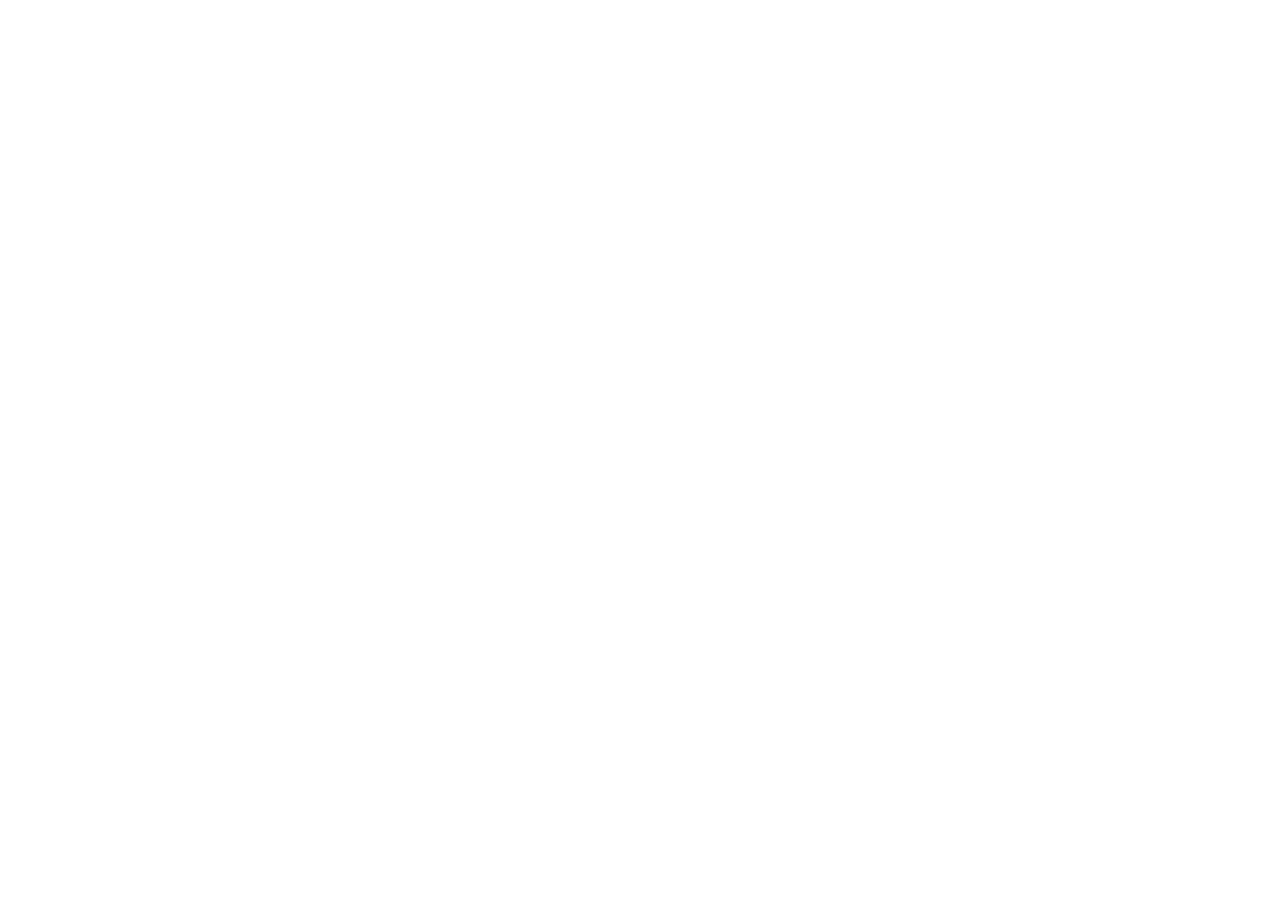
==== module-05/lab-05/index.html @ 66e18ac6 "push for comment" ====
<!DOCTYPE html>
<html>
<head>
    <meta charset=utf-8 />
    <title>Kenyan Ministry of Health Facilities</title>
    <meta name='viewport' content='initial-scale=1,maximum-scale=1,user-scalable=no' />
    
    <script src='https://api.mapbox.com/mapbox.js/v2.4.0/mapbox.js'></script>
    <script src="https://code.jquery.com/jquery-1.11.2.min.js"></script>
    <script src='https://api.mapbox.com/mapbox.js/plugins/leaflet-omnivore/v0.2.0/leaflet-omnivore.min.js'></script>
    
    <link href='https://api.mapbox.com/mapbox.js/v2.4.0/mapbox.css' rel='stylesheet' />
    
    <style>
    body { 
        margin:0; 
        padding:0; 
    }
    #map { 
        position:absolute; 
        top:0; 
        bottom:0; 
        width:100%; 
    }
        
    </style>
</head>
<body>
    
    <div id='map'></div>

    
<script>
    L.mapbox.accessToken = 'pk.eyJ1Ijoicm9nZXJzbTYyMCIsImEiOiJjaXI5cGxkMmUwMTJ5Z2Rua296aTN3NXFuIn0.GteABPXudsE0yuZGP_vquw';
    
    var map = L.mapbox.map('map', 'mapbox.streets-satellite', {
        center: [-.23, 37.8],
        zoom: 7,
        minZoom: 6,
        maxBounds: L.latLngBounds([-6.22, 27.72],[5.76, 47.83])
    });
    
    var clincs = omnivore.csv('Health_Facilities.csv')
                    .on('ready', function(e) {
                       var healthData = e.target.toGeoJSON();
                        
                        for(var layer in layerInfo) {
                            sites = L.geoJson(healthData, {
                                pointToLayer: function(feature, layer) {
                                return L.circleMarker(layer, commonStyles);
                            },
                                filter: function(feature) {
                                if(feature.properties[layerInfo[layer].facilityType]) {
                                return feature;
                                }
                            },
                                style: function(features) {
                                        return {
                                            color: layerInfo[layer].color,
                                            fillcolor: layerInfo[layer].color
                                        }
                                    }
                            }).addTo(map);
        
        
                        }
                        
                        
                    })
                    .on('error', function(e) {
                        console.log(e.error[0].message);
                    });
    
    var customLayer = L.geoJson(null, {
                // http://leafletjs.com/reference.html#geojson-style
            style: function(feature) {
            return { color: '#f00' };
            }
        });
                // this can be any kind of omnivore layer
    //var runLayer = omnivore.kml('line.kml', null, customLayer)
    
    var healthLayers = {};
    
    var commonStyles = {
        weight: 1,
        stroke: 1,
        fillOpacity: .6,
        radius: 5
    };
    
    var layerInfo = {
        keph1: {facilityType: "1", color: 'limegreen'},
        keph2: {facilityType: "2", color: 'pink'},
        keph3: {facilityType: "3", color: 'yellow'},
        keph4: {facilityType: "4", color: 'blue'}
    };
    
    
        
        
    
    
    
    
</script>
</body>
</html>
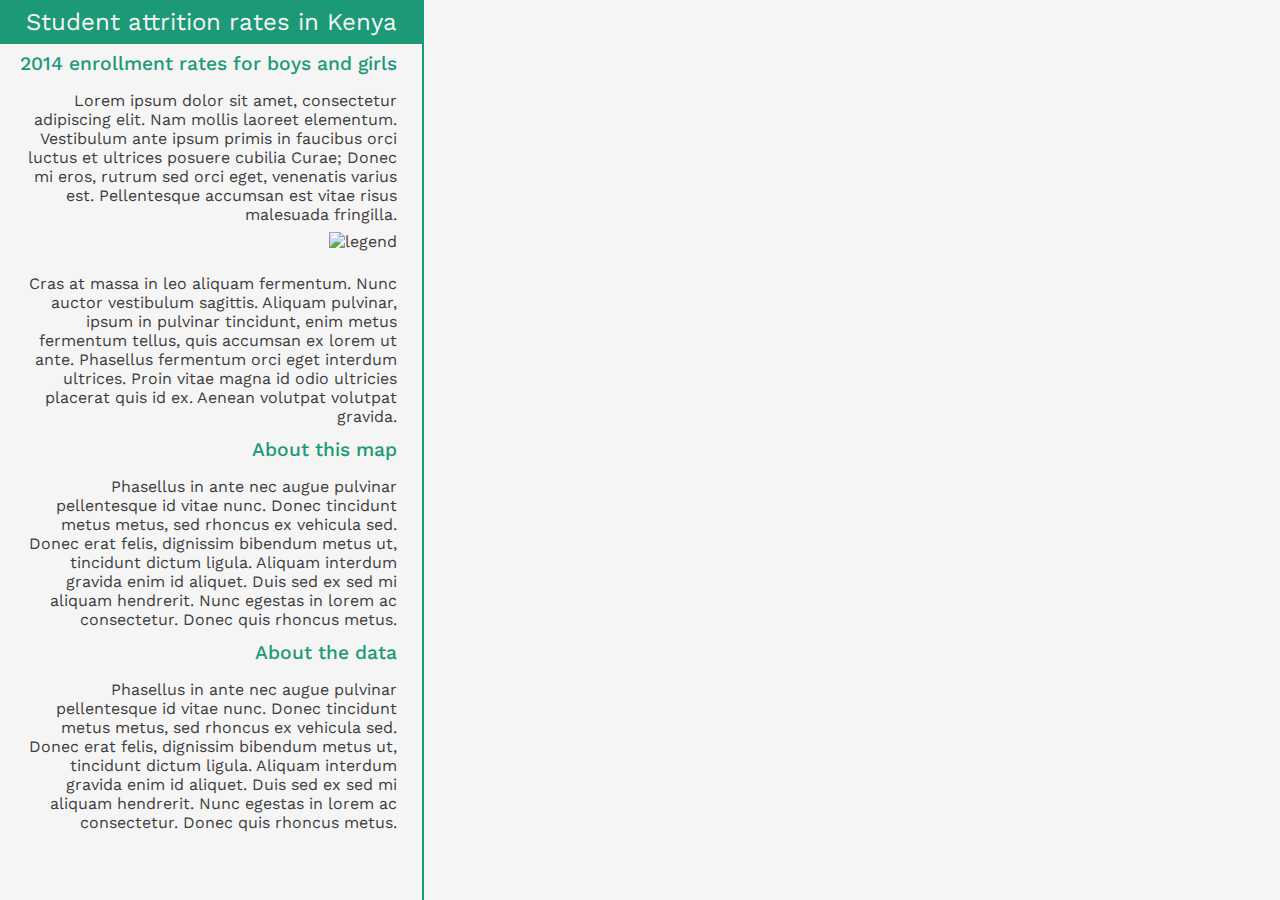
==== commit f316a66e: "add controls, vis" ====
--- a/module-05/lab-05/index.html
+++ b/module-05/lab-05/index.html
@@ -10,11 +10,14 @@
     <script src='https://api.mapbox.com/mapbox.js/plugins/leaflet-omnivore/v0.2.0/leaflet-omnivore.min.js'></script>
     
     <link href='https://api.mapbox.com/mapbox.js/v2.4.0/mapbox.css' rel='stylesheet' />
+    <link href='https://fonts.googleapis.com/css?family=Work+Sans:400,500,600' rel='stylesheet' type='text/css'>
     
     <style>
     body { 
-        margin:0; 
-        padding:0; 
+        margin:0;
+        padding:0;
+        background: whitesmoke;
+        font-family: "Work Sans", sans-serif; 
     }
     #map { 
         position:absolute; 
@@ -22,12 +25,84 @@
         bottom:0; 
         width:100%; 
     }
+    .info {
+        position: absolute;
+        right: 15px;
+        bottom: 20px;
+        padding: 8px 15px;
+        background: whitesmoke;
+        border: 2px solid slategray;
+        border-radius: 3px;
+        color: slategray;
+        width: 240px;
+        height: 190px;
+        text-align: left
+    }
+    .info h3 {
+        text-align: center;
+        font-weight: 500;
+        margin: 10px 0 20px;
+    }
+    #side-panel {
+        position: absolute;
+        left: 0;
+        top: 0;
+        bottom: 0;
+        width: 33%;
+        background: whitesmoke;
+        border-right: 2px solid #1C9976;
+        overflow-y: scroll;
+    }
+    h1 {
+        padding: 8px 25px 8px 15px;
+        margin: 0;
+        background: #1C9976;
+        color: whitesmoke;
+        font-weight: 400;
+        font-size: 1.5em;
+        text-align: right;
+    }
+    h2 {
+        margin: 0;
+        padding: 8px 25px 8px 15px;
+        color: #1C9976;
+        font-weight: 500;
+        font-size: 1.2em;
+        text-align: right;
+    }
+    #side-panel p {
+        margin: 8px 0 4px; 
+        padding: 0 25px 0 15px;
+        color: #3d3d3d;
+        text-align: right;
+        font-size: 1em; 
+    }
+    #side-panel p:after {
+        content: '';
+        display: block;
+        clear: both;
+    }
+    #side-panel img {
+        float: right;
+        margin: 0 0 15px 15px;
+    }
         
     </style>
 </head>
 <body>
     
     <div id='map'></div>
+    <div id='side-panel'>
+        <h1>Student attrition rates in Kenya</h1>
+            <h2>2014 enrollment rates for boys and girls</h2>
+                <p>Lorem ipsum dolor sit amet, consectetur adipiscing elit. Nam mollis laoreet elementum. Vestibulum ante ipsum primis in faucibus orci luctus et ultrices posuere cubilia Curae; Donec mi eros, rutrum sed orci eget, venenatis varius est. Pellentesque accumsan est vitae risus malesuada fringilla.</p>
+                <p><img src="images/legend.png" alt="legend"></p>
+                <p>Cras at massa in leo aliquam fermentum. Nunc auctor vestibulum sagittis. Aliquam pulvinar, ipsum in pulvinar tincidunt, enim metus fermentum tellus, quis accumsan ex lorem ut ante. Phasellus fermentum orci eget interdum ultrices. Proin vitae magna id odio ultricies placerat quis id ex. Aenean volutpat volutpat gravida.</p>
+            <h2>About this map</h2>
+                <p>Phasellus in ante nec augue pulvinar pellentesque id vitae nunc. Donec tincidunt metus metus, sed rhoncus ex vehicula sed. Donec erat felis, dignissim bibendum metus ut, tincidunt dictum ligula. Aliquam interdum gravida enim id aliquet. Duis sed ex sed mi aliquam hendrerit. Nunc egestas in lorem ac consectetur. Donec quis rhoncus metus.</p>
+            <h2>About the data</h2>
+                <p>Phasellus in ante nec augue pulvinar pellentesque id vitae nunc. Donec tincidunt metus metus, sed rhoncus ex vehicula sed. Donec erat felis, dignissim bibendum metus ut, tincidunt dictum ligula. Aliquam interdum gravida enim id aliquet. Duis sed ex sed mi aliquam hendrerit. Nunc egestas in lorem ac consectetur. Donec quis rhoncus metus.</p>
+    </div>
 
     
 <script>
@@ -42,30 +117,7 @@
     
     var clincs = omnivore.csv('Health_Facilities.csv')
                     .on('ready', function(e) {
-                       var healthData = e.target.toGeoJSON();
-                        
-                        for(var layer in layerInfo) {
-                            sites = L.geoJson(healthData, {
-                                pointToLayer: function(feature, layer) {
-                                return L.circleMarker(layer, commonStyles);
-                            },
-                                filter: function(feature) {
-                                if(feature.properties[layerInfo[layer].facilityType]) {
-                                return feature;
-                                }
-                            },
-                                style: function(features) {
-                                        return {
-                                            color: layerInfo[layer].color,
-                                            fillcolor: layerInfo[layer].color
-                                        }
-                                    }
-                            }).addTo(map);
-        
-        
-                        }
-                        
-                        
+                        drawMap(e.target.toGeoJSON());  
                     })
                     .on('error', function(e) {
                         console.log(e.error[0].message);
@@ -79,8 +131,6 @@
         });
                 // this can be any kind of omnivore layer
     //var runLayer = omnivore.kml('line.kml', null, customLayer)
-    
-    var healthLayers = {};
     
     var commonStyles = {
         weight: 1,
@@ -89,14 +139,173 @@
         radius: 5
     };
     
-    var layerInfo = {
-        keph1: {facilityType: "1", color: 'limegreen'},
-        keph2: {facilityType: "2", color: 'pink'},
-        keph3: {facilityType: "3", color: 'yellow'},
-        keph4: {facilityType: "4", color: 'blue'}
-    };
-    
-    
+    function drawMap(healthData) {
+        
+        var keph1 = L.geoJson(healthData, {
+                pointToLayer: function(feature, layer){
+                    return L.circleMarker(layer, {
+                        color: '#66c2a5',
+                        opacity: .6,
+                        weight: 2,
+                        fillOpacity: .4,
+                        radius: 5
+                    });
+                },
+            
+                filter: function(feature) {
+                if(feature.properties.facilityType == "1") {
+                    return feature;
+                }
+            }
+            }).addTo(map);
+        
+        var keph2 = L.geoJson(healthData, {
+                pointToLayer: function(feature, layer){
+                    return L.circleMarker(layer, {
+                        color: '#8da0cb',
+                        opacity: .6,
+                        weight: 2,
+                        fillOpacity: .4,
+                        radius: 5
+                    });
+                },
+            
+                filter: function(feature) {
+                if(feature.properties.facilityType == "2") {
+                    return feature;
+                }
+            }
+            }).addTo(map);
+        
+        var keph3 = L.geoJson(healthData, {
+                pointToLayer: function(feature, layer){
+                    return L.circleMarker(layer, {
+                        color: '#e78ac3',
+                        opacity: .6,
+                        weight: 2,
+                        fillOpacity: .4,
+                        radius: 5
+                    });
+                },
+            
+                filter: function(feature) {
+                if(feature.properties.facilityType == "3") {
+                    return feature;
+                }
+            }
+            }).addTo(map);
+        
+        var keph4 = L.geoJson(healthData, {
+                pointToLayer: function(feature, layer){
+                    return L.circleMarker(layer, {
+                        color: '#ffd92f',
+                        opacity: .6,
+                        weight: 2,
+                        fillOpacity: .4,
+                        radius: 5
+                    });
+                },
+            
+                filter: function(feature) {
+                if(feature.properties.facilityType == "4") {
+                    return feature;
+                }
+            }
+            }).addTo(map);
+        
+        var sourcesLayers = {
+            "<b style='color:#66c2a5'>KEPH 1</>": keph1,
+            "<b style='color:#8da0cb'>KEPH 2</>": keph2,
+            "<b style='color:#e78ac3'>KEPH 3</>": keph3,
+            "<b style='color:#ffd92f; text-shadow: 0px 0px 1px #333;'>KEPH 4</>": keph4
+        };
+    
+        L.control.layers(null, sourcesLayers, { collapsed:false }).addTo(map);
+        drawInfo();
+        
+        keph1.eachLayer(function(layer) {
+         
+            layer.on('mouseover', function() {      //show info box on mouseover
+                updateInfo(this);
+                $(".info").show();
+                
+            });
+            layer.on('mouseout', function() {       //remove info box on mouseout
+                $(".info").hide();
+                
+            });
+            });
+        
+        keph2.eachLayer(function(layer) {
+         
+            layer.on('mouseover', function() {      //show info box on mouseover
+                updateInfo(this);
+                $(".info").show();
+                
+            });
+            layer.on('mouseout', function() {       //remove info box on mouseout
+                $(".info").hide();
+                
+            });
+            });
+        
+        keph3.eachLayer(function(layer) {
+         
+            layer.on('mouseover', function() {      //show info box on mouseover
+                updateInfo(this);
+                $(".info").show();
+                
+            });
+            layer.on('mouseout', function() {       //remove info box on mouseout
+                $(".info").hide();
+                
+            });
+            });
+        
+        keph4.eachLayer(function(layer) {
+         
+            layer.on('mouseover', function() {      //show info box on mouseover
+                updateInfo(this);
+                $(".info").show();
+                
+            });
+            layer.on('mouseout', function() {       //remove info box on mouseout
+                $(".info").hide();
+                
+            });
+            });
+        
+    }
+    
+    //pop up info window
+    function drawInfo() {       //builds info box
+            
+        var info = L.control({position: 'bottomright'});       //placement
+            
+        info.onAdd = function(map) {
+                
+            var div = L.DomUtil.create('div', 'info'); //creates new div named info
+                
+            return div;
+        }
+        info.addTo(map);        //add to map
+        $(".info").hide();      //hide initially
+        }
+        
+        //update pop up info window
+    function updateInfo(layer) {        //inserts updated info into info box
+            
+        var props = layer.feature.properties;
+            
+        var html = "<h3>"+ props['facilityName'] +"</h3>"+           //content
+                    "County: <b>"+ props['County']+"</b><br>"+
+                    "Sub-county: <b>"+ props['Division']+"</b><br>"+
+                    "Ward: <b>"+ props['LOCATION']+"</b><br>"+
+                    "Constituency: <b>"+ props['Constituency']+"</b><br>"+
+                    "KEPH level: <b>"+ props['facilityType']+"</b>" 
+            
+        $(".info").html(html);      //insert content into div
+    }
         
         
     
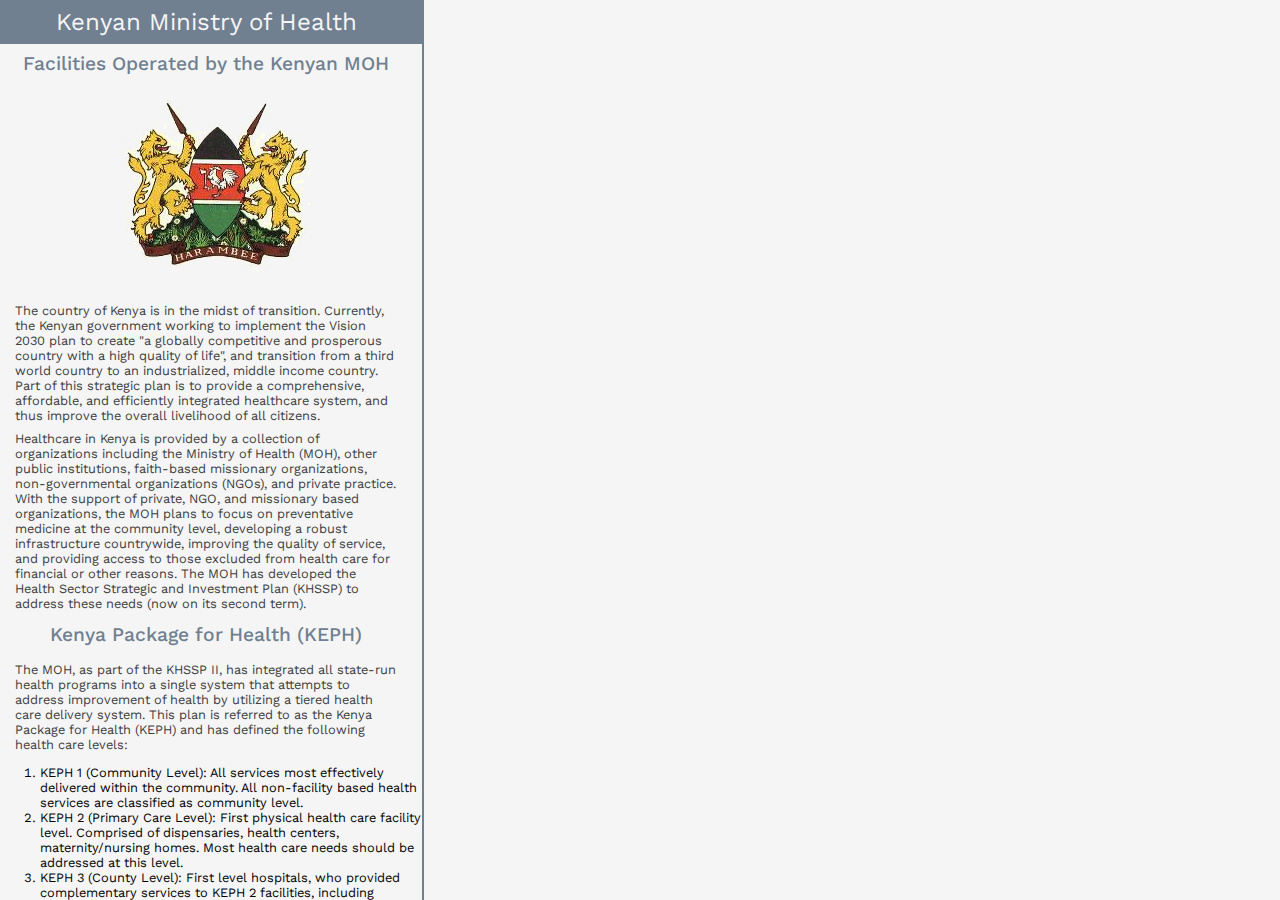
==== commit b4c6c28a: "info panel, map updates" ====
--- a/module-05/lab-05/index.html
+++ b/module-05/lab-05/index.html
@@ -22,8 +22,9 @@
     #map { 
         position:absolute; 
         top:0; 
-        bottom:0; 
-        width:100%; 
+        bottom:0;
+        right: 0;
+        width:67%; 
     }
     .info {
         position: absolute;
@@ -50,32 +51,32 @@
         bottom: 0;
         width: 33%;
         background: whitesmoke;
-        border-right: 2px solid #1C9976;
+        border-right: 2px solid slategray;
         overflow-y: scroll;
     }
     h1 {
         padding: 8px 25px 8px 15px;
         margin: 0;
-        background: #1C9976;
+        background: slategray;
         color: whitesmoke;
         font-weight: 400;
         font-size: 1.5em;
-        text-align: right;
+        text-align: center;
     }
     h2 {
         margin: 0;
         padding: 8px 25px 8px 15px;
-        color: #1C9976;
+        color: slategray;
         font-weight: 500;
         font-size: 1.2em;
-        text-align: right;
+        text-align: center;
     }
     #side-panel p {
         margin: 8px 0 4px; 
         padding: 0 25px 0 15px;
         color: #3d3d3d;
-        text-align: right;
-        font-size: 1em; 
+        text-align: left;
+        font-size: .8em; 
     }
     #side-panel p:after {
         content: '';
@@ -83,32 +84,53 @@
         clear: both;
     }
     #side-panel img {
-        float: right;
+        float: center;
         margin: 0 0 15px 15px;
     }
+    a {
+        color: #1C9976;
+        font-weight: normal;
+        text-decoration: none;
+        font-size: .8;
+    }
+    a:hover {
+        text-decoration: underline;
+    }
+    ol {
+        font-size: .8em;    
+    }
+        
         
     </style>
 </head>
 <body>
     
+    <div id='side-panel'>
+        <h1>Kenyan Ministry of Health</h1>
+            <h2>Facilities Operated by the Kenyan MOH</h2>
+                <p><center><img src="images/Kenya-Ministry-of-Health2.png" alt="logo"></center></p>
+                <p>The country of Kenya is in the midst of transition. Currently, the Kenyan government working to implement the Vision 2030 plan to create "a globally competitive and prosperous country with a high quality of life", and transition from a third world country to an industrialized, middle income country. Part of this strategic plan is to provide a comprehensive, affordable, and efficiently integrated healthcare system, and thus improve the overall livelihood of all citizens.</p>
+                <p>Healthcare in Kenya is provided by a collection of organizations including the Ministry of Health (MOH), other public institutions, faith-based missionary organizations, non-governmental organizations (NGOs), and private practice. With the support of private, NGO, and missionary based organizations, the MOH plans to focus on preventative medicine at the community level, developing a robust infrastructure countrywide, improving the quality of service, and providing access to those excluded from health care for financial or other reasons. The MOH has developed the Health Sector Strategic and Investment Plan (KHSSP) to address these needs (now on its second term).</p>
+            <h2>Kenya Package for Health (KEPH)</h2>
+                <p>The MOH, as part of the KHSSP II, has integrated all state-run health programs into a single system that attempts to address improvement of health by utilizing a tiered health care delivery system. This plan is referred to as the Kenya Package for Health (KEPH) and has defined the following health care levels:</p>
+                <ol>
+                    <li>KEPH 1 (Community Level): All services most effectively delivered within the community. All non-facility based health services are classified as community level.</li>
+                    <li>KEPH 2 (Primary Care Level): First physical health care facility level. Comprised of dispensaries, health centers, maternity/nursing homes. Most health care needs should be addressed at this level.</li>
+                    <li>KEPH 3 (County Level): First level hospitals, who provided complementary services to KEPH 2 facilities, including inpatient, and other comprehensive services.</li>
+                    <li>KEPH 4 (National Level): Tertiary level hospitals with highly specialized services, including but not limited to surgical, neurology, oncology, and internal medicine.</li>
+                </ol>
+            <h2>About the data</h2>
+                <p>Data was accessed through the <a href="https://www.opendata.go.ke">Kenya OpenData Portal</a>. It was collected as part of the KNBS as part of the Master Facility list of the MOH.</p>
+                <br>
+                <p>Map by Ryan Rogers, 2016.</p>
+    </div>
     <div id='map'></div>
-    <div id='side-panel'>
-        <h1>Student attrition rates in Kenya</h1>
-            <h2>2014 enrollment rates for boys and girls</h2>
-                <p>Lorem ipsum dolor sit amet, consectetur adipiscing elit. Nam mollis laoreet elementum. Vestibulum ante ipsum primis in faucibus orci luctus et ultrices posuere cubilia Curae; Donec mi eros, rutrum sed orci eget, venenatis varius est. Pellentesque accumsan est vitae risus malesuada fringilla.</p>
-                <p><img src="images/legend.png" alt="legend"></p>
-                <p>Cras at massa in leo aliquam fermentum. Nunc auctor vestibulum sagittis. Aliquam pulvinar, ipsum in pulvinar tincidunt, enim metus fermentum tellus, quis accumsan ex lorem ut ante. Phasellus fermentum orci eget interdum ultrices. Proin vitae magna id odio ultricies placerat quis id ex. Aenean volutpat volutpat gravida.</p>
-            <h2>About this map</h2>
-                <p>Phasellus in ante nec augue pulvinar pellentesque id vitae nunc. Donec tincidunt metus metus, sed rhoncus ex vehicula sed. Donec erat felis, dignissim bibendum metus ut, tincidunt dictum ligula. Aliquam interdum gravida enim id aliquet. Duis sed ex sed mi aliquam hendrerit. Nunc egestas in lorem ac consectetur. Donec quis rhoncus metus.</p>
-            <h2>About the data</h2>
-                <p>Phasellus in ante nec augue pulvinar pellentesque id vitae nunc. Donec tincidunt metus metus, sed rhoncus ex vehicula sed. Donec erat felis, dignissim bibendum metus ut, tincidunt dictum ligula. Aliquam interdum gravida enim id aliquet. Duis sed ex sed mi aliquam hendrerit. Nunc egestas in lorem ac consectetur. Donec quis rhoncus metus.</p>
-    </div>
 
     
 <script>
     L.mapbox.accessToken = 'pk.eyJ1Ijoicm9nZXJzbTYyMCIsImEiOiJjaXI5cGxkMmUwMTJ5Z2Rua296aTN3NXFuIn0.GteABPXudsE0yuZGP_vquw';
     
-    var map = L.mapbox.map('map', 'mapbox.streets-satellite', {
+    var map = L.mapbox.map('map', 'mapbox.streets', {
         center: [-.23, 37.8],
         zoom: 7,
         minZoom: 6,
@@ -144,7 +166,7 @@
         var keph1 = L.geoJson(healthData, {
                 pointToLayer: function(feature, layer){
                     return L.circleMarker(layer, {
-                        color: '#66c2a5',
+                        color: '#fc8d62',
                         opacity: .6,
                         weight: 2,
                         fillOpacity: .4,
@@ -214,7 +236,7 @@
             }).addTo(map);
         
         var sourcesLayers = {
-            "<b style='color:#66c2a5'>KEPH 1</>": keph1,
+            "<b style='color:#fc8d62'>KEPH 1</>": keph1,
             "<b style='color:#8da0cb'>KEPH 2</>": keph2,
             "<b style='color:#e78ac3'>KEPH 3</>": keph3,
             "<b style='color:#ffd92f; text-shadow: 0px 0px 1px #333;'>KEPH 4</>": keph4
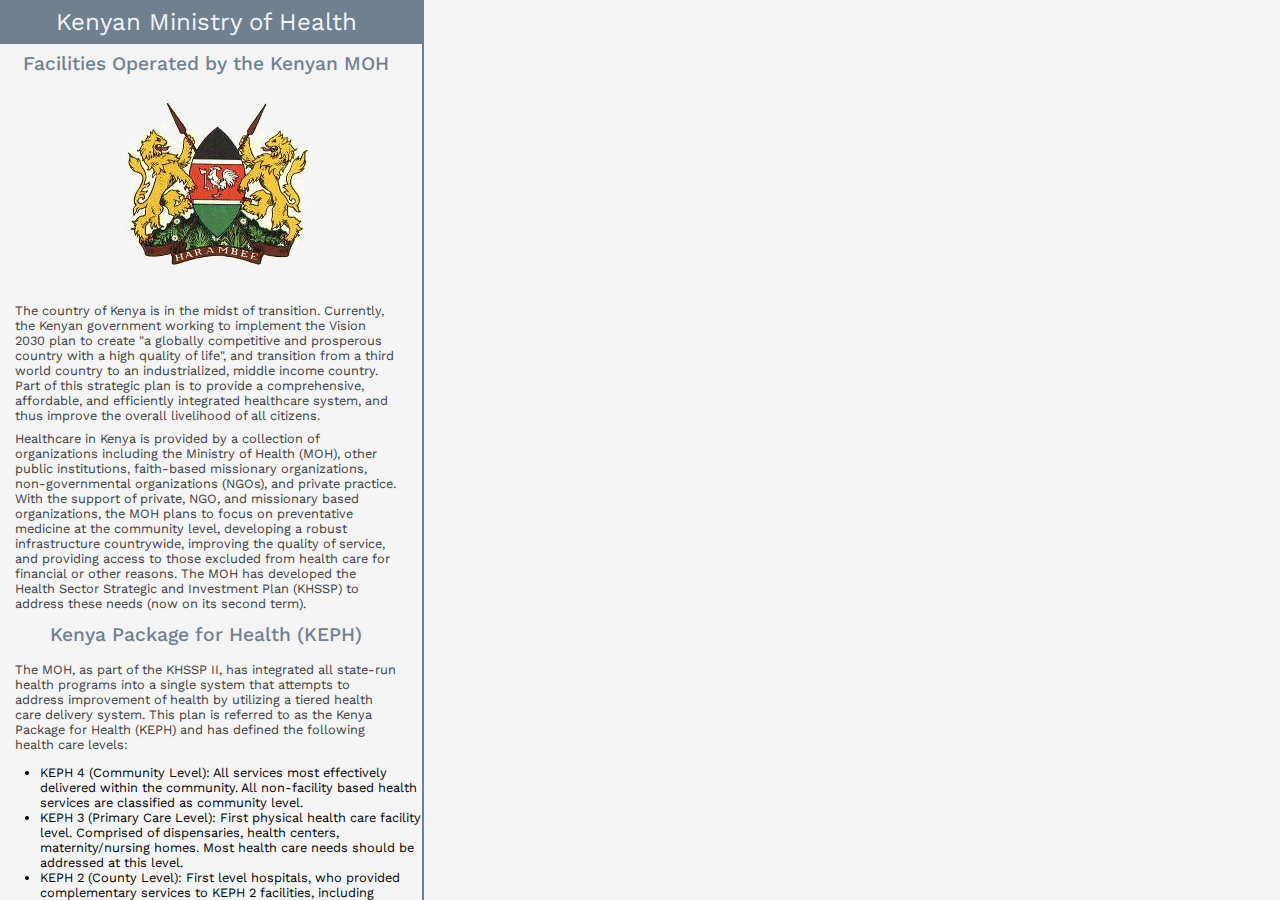
==== commit c7baf047: "re-org" ====
--- a/module-05/lab-05/index.html
+++ b/module-05/lab-05/index.html
@@ -96,7 +96,7 @@
     a:hover {
         text-decoration: underline;
     }
-    ol {
+    ul {
         font-size: .8em;    
     }
         
@@ -113,12 +113,12 @@
                 <p>Healthcare in Kenya is provided by a collection of organizations including the Ministry of Health (MOH), other public institutions, faith-based missionary organizations, non-governmental organizations (NGOs), and private practice. With the support of private, NGO, and missionary based organizations, the MOH plans to focus on preventative medicine at the community level, developing a robust infrastructure countrywide, improving the quality of service, and providing access to those excluded from health care for financial or other reasons. The MOH has developed the Health Sector Strategic and Investment Plan (KHSSP) to address these needs (now on its second term).</p>
             <h2>Kenya Package for Health (KEPH)</h2>
                 <p>The MOH, as part of the KHSSP II, has integrated all state-run health programs into a single system that attempts to address improvement of health by utilizing a tiered health care delivery system. This plan is referred to as the Kenya Package for Health (KEPH) and has defined the following health care levels:</p>
-                <ol>
-                    <li>KEPH 1 (Community Level): All services most effectively delivered within the community. All non-facility based health services are classified as community level.</li>
-                    <li>KEPH 2 (Primary Care Level): First physical health care facility level. Comprised of dispensaries, health centers, maternity/nursing homes. Most health care needs should be addressed at this level.</li>
-                    <li>KEPH 3 (County Level): First level hospitals, who provided complementary services to KEPH 2 facilities, including inpatient, and other comprehensive services.</li>
-                    <li>KEPH 4 (National Level): Tertiary level hospitals with highly specialized services, including but not limited to surgical, neurology, oncology, and internal medicine.</li>
-                </ol>
+                <ul>
+                    <li>KEPH 4 (Community Level): All services most effectively delivered within the community. All non-facility based health services are classified as community level.</li>
+                    <li>KEPH 3 (Primary Care Level): First physical health care facility level. Comprised of dispensaries, health centers, maternity/nursing homes. Most health care needs should be addressed at this level.</li>
+                    <li>KEPH 2 (County Level): First level hospitals, who provided complementary services to KEPH 2 facilities, including inpatient, and other comprehensive services.</li>
+                    <li>KEPH 1 (National Level): Tertiary level hospitals with highly specialized services, including but not limited to surgical, neurology, oncology, and internal medicine.</li>
+                </ul>
             <h2>About the data</h2>
                 <p>Data was accessed through the <a href="https://www.opendata.go.ke">Kenya OpenData Portal</a>. It was collected as part of the KNBS as part of the Master Facility list of the MOH.</p>
                 <br>
@@ -130,14 +130,14 @@
 <script>
     L.mapbox.accessToken = 'pk.eyJ1Ijoicm9nZXJzbTYyMCIsImEiOiJjaXI5cGxkMmUwMTJ5Z2Rua296aTN3NXFuIn0.GteABPXudsE0yuZGP_vquw';
     
-    var map = L.mapbox.map('map', 'mapbox.streets', {
+    var map = L.mapbox.map('map', 'mapbox.streets', {           //map tiles stuff
         center: [-.23, 37.8],
         zoom: 7,
         minZoom: 6,
         maxBounds: L.latLngBounds([-6.22, 27.72],[5.76, 47.83])
     });
     
-    var clincs = omnivore.csv('Health_Facilities.csv')
+    var clincs = omnivore.csv('Health_Facilities.csv')      //load csv with omnivore  
                     .on('ready', function(e) {
                         drawMap(e.target.toGeoJSON());  
                     })
@@ -152,7 +152,7 @@
             }
         });
                 // this can be any kind of omnivore layer
-    //var runLayer = omnivore.kml('line.kml', null, customLayer)
+    //var runLayer = omnivore.kml('line.kml', null, customLayer)  <---what is this for?
     
     var commonStyles = {
         weight: 1,
@@ -161,9 +161,65 @@
         radius: 5
     };
     
-    function drawMap(healthData) {
-        
-        var keph1 = L.geoJson(healthData, {
+    function drawMap(healthData) {          //markers are opposite description. 
+                                            //issue between data and data description?
+                                            //definently issue with data from report, not code issue 
+        
+        var keph4 = L.geoJson(healthData, {     //creates markers
+                pointToLayer: function(feature, layer){
+                    return L.circleMarker(layer, {
+                        color: '#ffd92f',
+                        opacity: .6,
+                        weight: 2,
+                        fillOpacity: .4,
+                        radius: 5
+                    });
+                },
+            
+                filter: function(feature) {     //filters var results to only level 4
+                if(feature.properties.facilityType == "4") {
+                    return feature;
+                }
+            }
+            }).addTo(map);
+        
+        var keph3 = L.geoJson(healthData, {     //creates markers
+                pointToLayer: function(feature, layer){
+                    return L.circleMarker(layer, {
+                        color: '#e78ac3',
+                        opacity: .6,
+                        weight: 2,
+                        fillOpacity: .4,
+                        radius: 5
+                    });
+                },
+            
+                filter: function(feature) {     //filters var results to only level 3
+                if(feature.properties.facilityType == "3") {
+                    return feature;
+                }
+            }
+            }).addTo(map);
+        
+        var keph2 = L.geoJson(healthData, {     //creates markers
+                pointToLayer: function(feature, layer){
+                    return L.circleMarker(layer, {
+                        color: '#8da0cb',
+                        opacity: .6,
+                        weight: 2,
+                        fillOpacity: .4,
+                        radius: 5
+                    });
+                },
+            
+                filter: function(feature) {     //filters var results to only level 2
+                if(feature.properties.facilityType == "2") {
+                    return feature;
+                }
+            }
+            }).addTo(map);
+        
+        var keph1 = L.geoJson(healthData, {     //creates markers
                 pointToLayer: function(feature, layer){
                     return L.circleMarker(layer, {
                         color: '#fc8d62',
@@ -174,78 +230,24 @@
                     });
                 },
             
-                filter: function(feature) {
+                filter: function(feature) {     //filters var results to only level 1
                 if(feature.properties.facilityType == "1") {
                     return feature;
                 }
             }
             }).addTo(map);
-        
-        var keph2 = L.geoJson(healthData, {
-                pointToLayer: function(feature, layer){
-                    return L.circleMarker(layer, {
-                        color: '#8da0cb',
-                        opacity: .6,
-                        weight: 2,
-                        fillOpacity: .4,
-                        radius: 5
-                    });
-                },
-            
-                filter: function(feature) {
-                if(feature.properties.facilityType == "2") {
-                    return feature;
-                }
-            }
-            }).addTo(map);
-        
-        var keph3 = L.geoJson(healthData, {
-                pointToLayer: function(feature, layer){
-                    return L.circleMarker(layer, {
-                        color: '#e78ac3',
-                        opacity: .6,
-                        weight: 2,
-                        fillOpacity: .4,
-                        radius: 5
-                    });
-                },
-            
-                filter: function(feature) {
-                if(feature.properties.facilityType == "3") {
-                    return feature;
-                }
-            }
-            }).addTo(map);
-        
-        var keph4 = L.geoJson(healthData, {
-                pointToLayer: function(feature, layer){
-                    return L.circleMarker(layer, {
-                        color: '#ffd92f',
-                        opacity: .6,
-                        weight: 2,
-                        fillOpacity: .4,
-                        radius: 5
-                    });
-                },
-            
-                filter: function(feature) {
-                if(feature.properties.facilityType == "4") {
-                    return feature;
-                }
-            }
-            }).addTo(map);
-        
-        var sourcesLayers = {
+
+        var sourcesLayers = {       //formatting for layer selector
             "<b style='color:#fc8d62'>KEPH 1</>": keph1,
             "<b style='color:#8da0cb'>KEPH 2</>": keph2,
             "<b style='color:#e78ac3'>KEPH 3</>": keph3,
             "<b style='color:#ffd92f; text-shadow: 0px 0px 1px #333;'>KEPH 4</>": keph4
         };
     
-        L.control.layers(null, sourcesLayers, { collapsed:false }).addTo(map);
-        drawInfo();
-        
-        keph1.eachLayer(function(layer) {
+        L.control.layers(null, sourcesLayers, { collapsed:false }).addTo(map);      //add layer selector box
+        drawInfo();     //draw info box
+        
+        keph1.eachLayer(function(layer) {           //add info box for each keph level (find better way...)
          
             layer.on('mouseover', function() {      //show info box on mouseover
                 updateInfo(this);
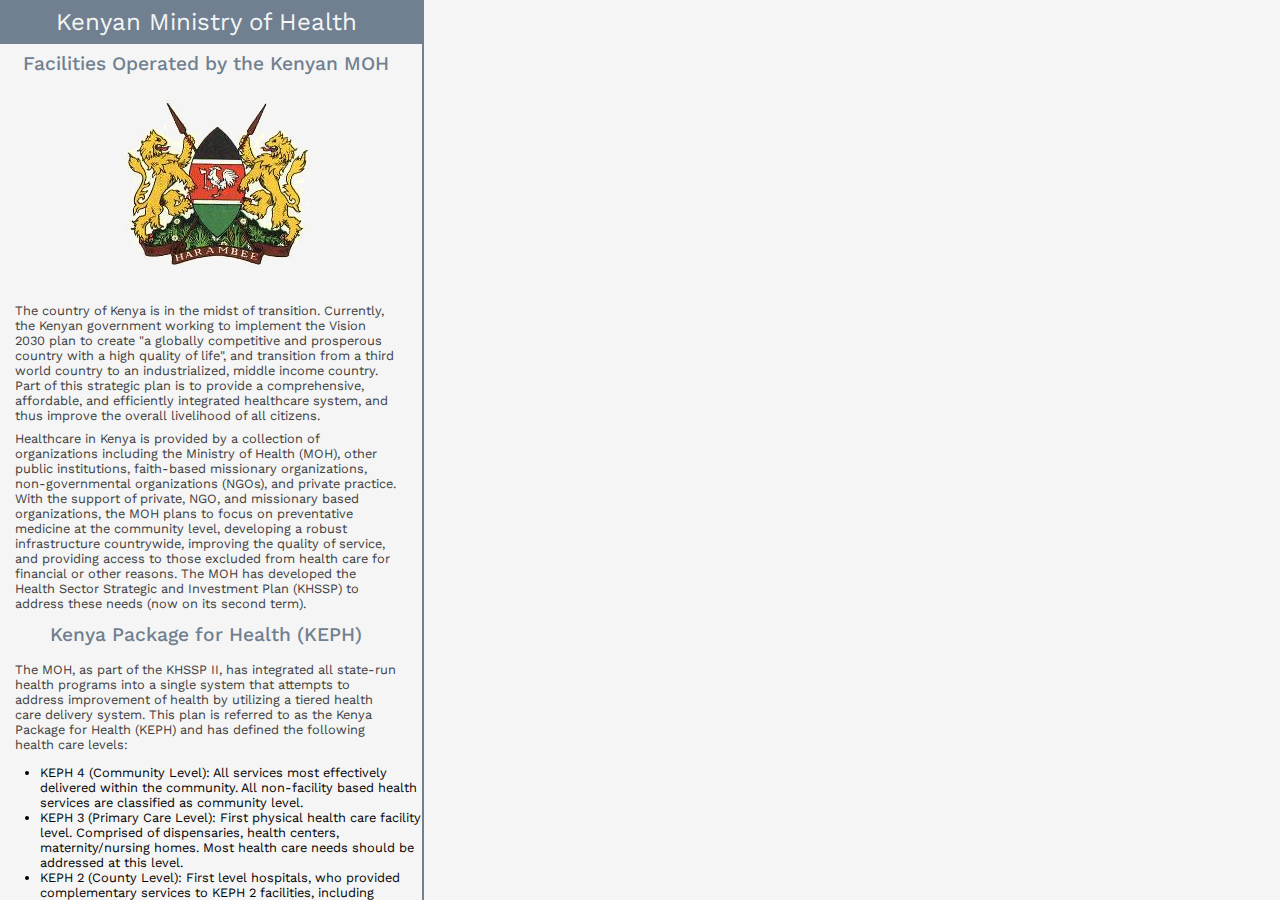
==== commit 6f6489f7: "reorganize dir structure" ====
--- a/module-05/lab-05/index.html
+++ b/module-05/lab-05/index.html
@@ -4,104 +4,12 @@
     <meta charset=utf-8 />
     <title>Kenyan Ministry of Health Facilities</title>
     <meta name='viewport' content='initial-scale=1,maximum-scale=1,user-scalable=no' />
-    
-    <script src='https://api.mapbox.com/mapbox.js/v2.4.0/mapbox.js'></script>
-    <script src="https://code.jquery.com/jquery-1.11.2.min.js"></script>
-    <script src='https://api.mapbox.com/mapbox.js/plugins/leaflet-omnivore/v0.2.0/leaflet-omnivore.min.js'></script>
+
     
     <link href='https://api.mapbox.com/mapbox.js/v2.4.0/mapbox.css' rel='stylesheet' />
     <link href='https://fonts.googleapis.com/css?family=Work+Sans:400,500,600' rel='stylesheet' type='text/css'>
-    
-    <style>
-    body { 
-        margin:0;
-        padding:0;
-        background: whitesmoke;
-        font-family: "Work Sans", sans-serif; 
-    }
-    #map { 
-        position:absolute; 
-        top:0; 
-        bottom:0;
-        right: 0;
-        width:67%; 
-    }
-    .info {
-        position: absolute;
-        right: 15px;
-        bottom: 20px;
-        padding: 8px 15px;
-        background: whitesmoke;
-        border: 2px solid slategray;
-        border-radius: 3px;
-        color: slategray;
-        width: 240px;
-        height: 190px;
-        text-align: left
-    }
-    .info h3 {
-        text-align: center;
-        font-weight: 500;
-        margin: 10px 0 20px;
-    }
-    #side-panel {
-        position: absolute;
-        left: 0;
-        top: 0;
-        bottom: 0;
-        width: 33%;
-        background: whitesmoke;
-        border-right: 2px solid slategray;
-        overflow-y: scroll;
-    }
-    h1 {
-        padding: 8px 25px 8px 15px;
-        margin: 0;
-        background: slategray;
-        color: whitesmoke;
-        font-weight: 400;
-        font-size: 1.5em;
-        text-align: center;
-    }
-    h2 {
-        margin: 0;
-        padding: 8px 25px 8px 15px;
-        color: slategray;
-        font-weight: 500;
-        font-size: 1.2em;
-        text-align: center;
-    }
-    #side-panel p {
-        margin: 8px 0 4px; 
-        padding: 0 25px 0 15px;
-        color: #3d3d3d;
-        text-align: left;
-        font-size: .8em; 
-    }
-    #side-panel p:after {
-        content: '';
-        display: block;
-        clear: both;
-    }
-    #side-panel img {
-        float: center;
-        margin: 0 0 15px 15px;
-    }
-    a {
-        color: #1C9976;
-        font-weight: normal;
-        text-decoration: none;
-        font-size: .8;
-    }
-    a:hover {
-        text-decoration: underline;
-    }
-    ul {
-        font-size: .8em;    
-    }
-        
-        
-    </style>
+    <link href='css/styles.css' rel='stylesheet'>
+
 </head>
 <body>
     
@@ -126,216 +34,10 @@
     </div>
     <div id='map'></div>
 
-    
-<script>
-    L.mapbox.accessToken = 'pk.eyJ1Ijoicm9nZXJzbTYyMCIsImEiOiJjaXI5cGxkMmUwMTJ5Z2Rua296aTN3NXFuIn0.GteABPXudsE0yuZGP_vquw';
-    
-    var map = L.mapbox.map('map', 'mapbox.streets', {           //map tiles stuff
-        center: [-.23, 37.8],
-        zoom: 7,
-        minZoom: 6,
-        maxBounds: L.latLngBounds([-6.22, 27.72],[5.76, 47.83])
-    });
-    
-    var clincs = omnivore.csv('Health_Facilities.csv')      //load csv with omnivore  
-                    .on('ready', function(e) {
-                        drawMap(e.target.toGeoJSON());  
-                    })
-                    .on('error', function(e) {
-                        console.log(e.error[0].message);
-                    });
-    
-    var customLayer = L.geoJson(null, {
-                // http://leafletjs.com/reference.html#geojson-style
-            style: function(feature) {
-            return { color: '#f00' };
-            }
-        });
-                // this can be any kind of omnivore layer
-    //var runLayer = omnivore.kml('line.kml', null, customLayer)  <---what is this for?
-    
-    var commonStyles = {
-        weight: 1,
-        stroke: 1,
-        fillOpacity: .6,
-        radius: 5
-    };
-    
-    function drawMap(healthData) {          //markers are opposite description. 
-                                            //issue between data and data description?
-                                            //definently issue with data from report, not code issue 
-        
-        var keph4 = L.geoJson(healthData, {     //creates markers
-                pointToLayer: function(feature, layer){
-                    return L.circleMarker(layer, {
-                        color: '#ffd92f',
-                        opacity: .6,
-                        weight: 2,
-                        fillOpacity: .4,
-                        radius: 5
-                    });
-                },
-            
-                filter: function(feature) {     //filters var results to only level 4
-                if(feature.properties.facilityType == "4") {
-                    return feature;
-                }
-            }
-            }).addTo(map);
-        
-        var keph3 = L.geoJson(healthData, {     //creates markers
-                pointToLayer: function(feature, layer){
-                    return L.circleMarker(layer, {
-                        color: '#e78ac3',
-                        opacity: .6,
-                        weight: 2,
-                        fillOpacity: .4,
-                        radius: 5
-                    });
-                },
-            
-                filter: function(feature) {     //filters var results to only level 3
-                if(feature.properties.facilityType == "3") {
-                    return feature;
-                }
-            }
-            }).addTo(map);
-        
-        var keph2 = L.geoJson(healthData, {     //creates markers
-                pointToLayer: function(feature, layer){
-                    return L.circleMarker(layer, {
-                        color: '#8da0cb',
-                        opacity: .6,
-                        weight: 2,
-                        fillOpacity: .4,
-                        radius: 5
-                    });
-                },
-            
-                filter: function(feature) {     //filters var results to only level 2
-                if(feature.properties.facilityType == "2") {
-                    return feature;
-                }
-            }
-            }).addTo(map);
-        
-        var keph1 = L.geoJson(healthData, {     //creates markers
-                pointToLayer: function(feature, layer){
-                    return L.circleMarker(layer, {
-                        color: '#fc8d62',
-                        opacity: .6,
-                        weight: 2,
-                        fillOpacity: .4,
-                        radius: 5
-                    });
-                },
-            
-                filter: function(feature) {     //filters var results to only level 1
-                if(feature.properties.facilityType == "1") {
-                    return feature;
-                }
-            }
-            }).addTo(map);
+<script src='https://api.mapbox.com/mapbox.js/v2.4.0/mapbox.js'></script>
+<script src="https://code.jquery.com/jquery-1.11.2.min.js"></script>
+<script src='https://api.mapbox.com/mapbox.js/plugins/leaflet-omnivore/v0.2.0/leaflet-omnivore.min.js'></script>  
+<script src='js/app.js'></script>  
 
-        var sourcesLayers = {       //formatting for layer selector
-            "<b style='color:#fc8d62'>KEPH 1</>": keph1,
-            "<b style='color:#8da0cb'>KEPH 2</>": keph2,
-            "<b style='color:#e78ac3'>KEPH 3</>": keph3,
-            "<b style='color:#ffd92f; text-shadow: 0px 0px 1px #333;'>KEPH 4</>": keph4
-        };
-    
-        L.control.layers(null, sourcesLayers, { collapsed:false }).addTo(map);      //add layer selector box
-        drawInfo();     //draw info box
-        
-        keph1.eachLayer(function(layer) {           //add info box for each keph level (find better way...)
-         
-            layer.on('mouseover', function() {      //show info box on mouseover
-                updateInfo(this);
-                $(".info").show();
-                
-            });
-            layer.on('mouseout', function() {       //remove info box on mouseout
-                $(".info").hide();
-                
-            });
-            });
-        
-        keph2.eachLayer(function(layer) {
-         
-            layer.on('mouseover', function() {      //show info box on mouseover
-                updateInfo(this);
-                $(".info").show();
-                
-            });
-            layer.on('mouseout', function() {       //remove info box on mouseout
-                $(".info").hide();
-                
-            });
-            });
-        
-        keph3.eachLayer(function(layer) {
-         
-            layer.on('mouseover', function() {      //show info box on mouseover
-                updateInfo(this);
-                $(".info").show();
-                
-            });
-            layer.on('mouseout', function() {       //remove info box on mouseout
-                $(".info").hide();
-                
-            });
-            });
-        
-        keph4.eachLayer(function(layer) {
-         
-            layer.on('mouseover', function() {      //show info box on mouseover
-                updateInfo(this);
-                $(".info").show();
-                
-            });
-            layer.on('mouseout', function() {       //remove info box on mouseout
-                $(".info").hide();
-                
-            });
-            });
-        
-    }
-    
-    //pop up info window
-    function drawInfo() {       //builds info box
-            
-        var info = L.control({position: 'bottomright'});       //placement
-            
-        info.onAdd = function(map) {
-                
-            var div = L.DomUtil.create('div', 'info'); //creates new div named info
-                
-            return div;
-        }
-        info.addTo(map);        //add to map
-        $(".info").hide();      //hide initially
-        }
-        
-        //update pop up info window
-    function updateInfo(layer) {        //inserts updated info into info box
-            
-        var props = layer.feature.properties;
-            
-        var html = "<h3>"+ props['facilityName'] +"</h3>"+           //content
-                    "County: <b>"+ props['County']+"</b><br>"+
-                    "Sub-county: <b>"+ props['Division']+"</b><br>"+
-                    "Ward: <b>"+ props['LOCATION']+"</b><br>"+
-                    "Constituency: <b>"+ props['Constituency']+"</b><br>"+
-                    "KEPH level: <b>"+ props['facilityType']+"</b>" 
-            
-        $(".info").html(html);      //insert content into div
-    }
-        
-        
-    
-    
-    
-    
-</script>
 </body>
 </html>
--- a/module-05/lab-05/css/styles.css
+++ b/module-05/lab-05/css/styles.css
@@ -0,0 +1,86 @@
+body { 
+    margin:0;
+    padding:0;
+    background: whitesmoke;
+    font-family: "Work Sans", sans-serif; 
+}
+#map { 
+    position:absolute; 
+    top:0; 
+    bottom:0;
+    right: 0;
+    width:67%; 
+}
+.info {
+    position: absolute;
+    right: 15px;
+    bottom: 20px;
+    padding: 8px 15px;
+    background: whitesmoke;
+    border: 2px solid slategray;
+    border-radius: 3px;
+    color: slategray;
+    width: 240px;
+    height: 190px;
+    text-align: left
+}
+.info h3 {
+    text-align: center;
+    font-weight: 500;
+    margin: 10px 0 20px;
+}
+#side-panel {
+    position: absolute;
+    left: 0;
+    top: 0;
+    bottom: 0;
+    width: 33%;
+    background: whitesmoke;
+    border-right: 2px solid slategray;
+    overflow-y: scroll;
+}
+h1 {
+    padding: 8px 25px 8px 15px;
+    margin: 0;
+    background: slategray;
+    color: whitesmoke;
+    font-weight: 400;
+    font-size: 1.5em;
+    text-align: center;
+}
+h2 {
+    margin: 0;
+    padding: 8px 25px 8px 15px;
+    color: slategray;
+    font-weight: 500;
+    font-size: 1.2em;
+    text-align: center;
+}
+#side-panel p {
+    margin: 8px 0 4px; 
+    padding: 0 25px 0 15px;
+    color: #3d3d3d;
+    text-align: left;
+    font-size: .8em; 
+}
+#side-panel p:after {
+    content: '';
+    display: block;
+    clear: both;
+}
+#side-panel img {
+    float: center;
+    margin: 0 0 15px 15px;
+}
+a {
+    color: #1C9976;
+    font-weight: normal;
+    text-decoration: none;
+    font-size: .8;
+}
+a:hover {
+    text-decoration: underline;
+}
+ul {
+    font-size: .8em;    
+}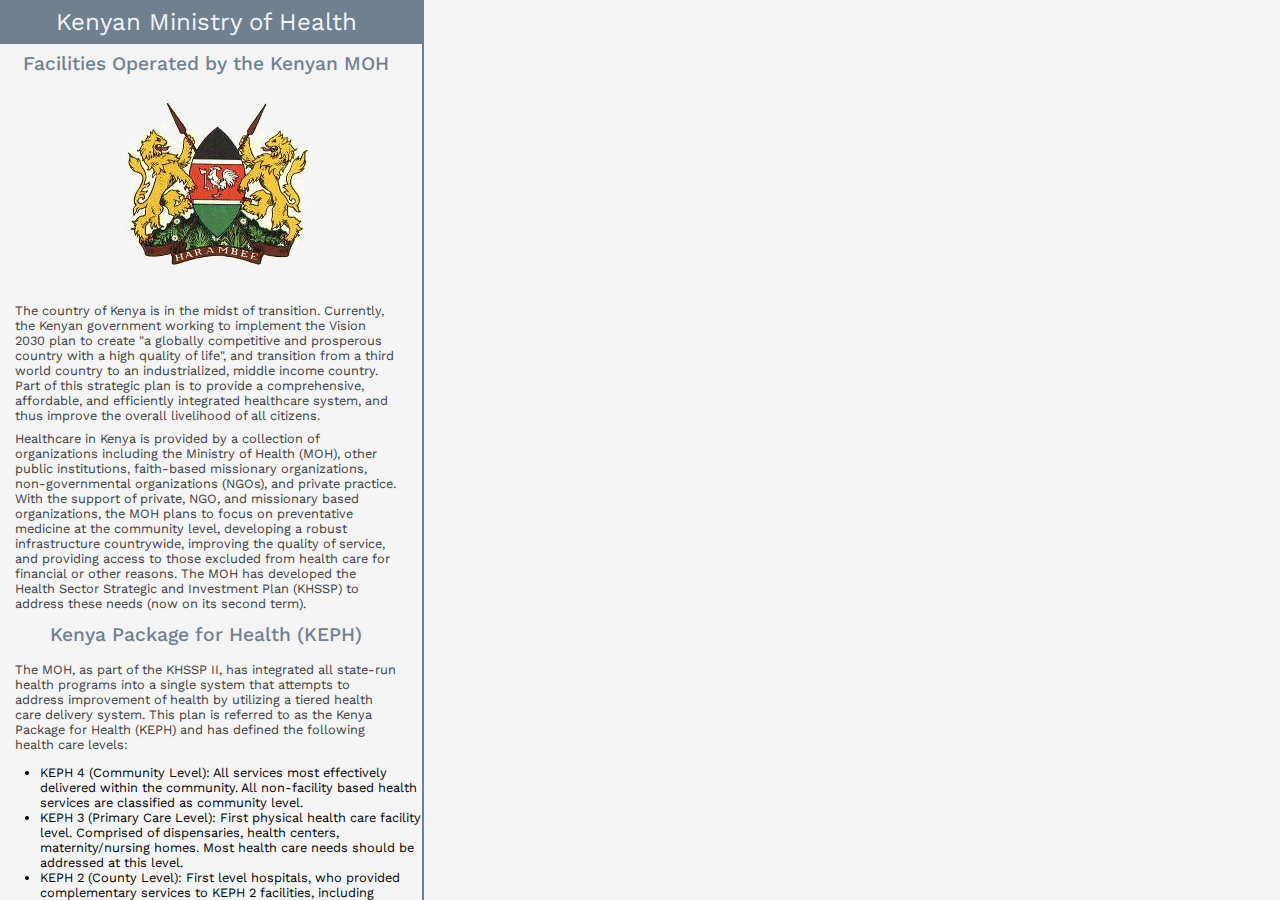
==== commit 3e1e5950: "restore mod 5 lab" ====
--- a/module-05/lab-05/index.html
+++ b/module-05/lab-05/index.html
@@ -4,12 +4,104 @@
     <meta charset=utf-8 />
     <title>Kenyan Ministry of Health Facilities</title>
     <meta name='viewport' content='initial-scale=1,maximum-scale=1,user-scalable=no' />
-
+    
+    <script src='https://api.mapbox.com/mapbox.js/v2.4.0/mapbox.js'></script>
+    <script src="https://code.jquery.com/jquery-1.11.2.min.js"></script>
+    <script src='https://api.mapbox.com/mapbox.js/plugins/leaflet-omnivore/v0.2.0/leaflet-omnivore.min.js'></script>
     
     <link href='https://api.mapbox.com/mapbox.js/v2.4.0/mapbox.css' rel='stylesheet' />
     <link href='https://fonts.googleapis.com/css?family=Work+Sans:400,500,600' rel='stylesheet' type='text/css'>
-    <link href='css/styles.css' rel='stylesheet'>
-
+    
+    <style>
+    body { 
+        margin:0;
+        padding:0;
+        background: whitesmoke;
+        font-family: "Work Sans", sans-serif; 
+    }
+    #map { 
+        position:absolute; 
+        top:0; 
+        bottom:0;
+        right: 0;
+        width:67%; 
+    }
+    .info {
+        position: absolute;
+        right: 15px;
+        bottom: 20px;
+        padding: 8px 15px;
+        background: whitesmoke;
+        border: 2px solid slategray;
+        border-radius: 3px;
+        color: slategray;
+        width: 240px;
+        height: 190px;
+        text-align: left
+    }
+    .info h3 {
+        text-align: center;
+        font-weight: 500;
+        margin: 10px 0 20px;
+    }
+    #side-panel {
+        position: absolute;
+        left: 0;
+        top: 0;
+        bottom: 0;
+        width: 33%;
+        background: whitesmoke;
+        border-right: 2px solid slategray;
+        overflow-y: scroll;
+    }
+    h1 {
+        padding: 8px 25px 8px 15px;
+        margin: 0;
+        background: slategray;
+        color: whitesmoke;
+        font-weight: 400;
+        font-size: 1.5em;
+        text-align: center;
+    }
+    h2 {
+        margin: 0;
+        padding: 8px 25px 8px 15px;
+        color: slategray;
+        font-weight: 500;
+        font-size: 1.2em;
+        text-align: center;
+    }
+    #side-panel p {
+        margin: 8px 0 4px; 
+        padding: 0 25px 0 15px;
+        color: #3d3d3d;
+        text-align: left;
+        font-size: .8em; 
+    }
+    #side-panel p:after {
+        content: '';
+        display: block;
+        clear: both;
+    }
+    #side-panel img {
+        float: center;
+        margin: 0 0 15px 15px;
+    }
+    a {
+        color: #1C9976;
+        font-weight: normal;
+        text-decoration: none;
+        font-size: .8;
+    }
+    a:hover {
+        text-decoration: underline;
+    }
+    ul {
+        font-size: .8em;    
+    }
+        
+        
+    </style>
 </head>
 <body>
     
@@ -34,10 +126,215 @@
     </div>
     <div id='map'></div>
 
-<script src='https://api.mapbox.com/mapbox.js/v2.4.0/mapbox.js'></script>
-<script src="https://code.jquery.com/jquery-1.11.2.min.js"></script>
-<script src='https://api.mapbox.com/mapbox.js/plugins/leaflet-omnivore/v0.2.0/leaflet-omnivore.min.js'></script>  
-<script src='js/app.js'></script>  
-
+    
+<script>
+    L.mapbox.accessToken = 'pk.eyJ1Ijoicm9nZXJzbTYyMCIsImEiOiJjaXI5cGxkMmUwMTJ5Z2Rua296aTN3NXFuIn0.GteABPXudsE0yuZGP_vquw';
+    
+    var map = L.mapbox.map('map', 'mapbox.streets', {           //map tiles stuff
+        center: [-.23, 37.8],
+        zoom: 7,
+        minZoom: 6,
+        maxBounds: L.latLngBounds([-6.22, 27.72],[5.76, 47.83])
+    });
+    
+    var clincs = omnivore.csv('Health_Facilities.csv')      //load csv with omnivore  
+                    .on('ready', function(e) {
+                        drawMap(e.target.toGeoJSON());  
+                    })
+                    .on('error', function(e) {
+                        console.log(e.error[0].message);
+                    });
+    
+    var customLayer = L.geoJson(null, {
+                // http://leafletjs.com/reference.html#geojson-style
+            style: function(feature) {
+            return { color: '#f00' };
+            }
+        });
+                // this can be any kind of omnivore layer
+    //var runLayer = omnivore.kml('line.kml', null, customLayer)  <---what is this for?
+    
+    var commonStyles = {
+        weight: 1,
+        stroke: 1,
+        fillOpacity: .6,
+        radius: 5
+    };
+    
+    function drawMap(healthData) {          //markers are opposite description. 
+                                            //issue between data and data description?
+                                            //definently issue with data from report, not code issue 
+        
+        var keph4 = L.geoJson(healthData, {     //creates markers
+                pointToLayer: function(feature, layer){
+                    return L.circleMarker(layer, {
+                        color: '#ffd92f',
+                        opacity: .6,
+                        weight: 2,
+                        fillOpacity: .4,
+                        radius: 5
+                    });
+                },
+            
+                filter: function(feature) {     //filters var results to only level 4
+                if(feature.properties.facilityType == "4") {
+                    return feature;
+                }
+            }
+            }).addTo(map);
+        
+        var keph3 = L.geoJson(healthData, {     //creates markers
+                pointToLayer: function(feature, layer){
+                    return L.circleMarker(layer, {
+                        color: '#e78ac3',
+                        opacity: .6,
+                        weight: 2,
+                        fillOpacity: .4,
+                        radius: 5
+                    });
+                },
+            
+                filter: function(feature) {     //filters var results to only level 3
+                if(feature.properties.facilityType == "3") {
+                    return feature;
+                }
+            }
+            }).addTo(map);
+        
+        var keph2 = L.geoJson(healthData, {     //creates markers
+                pointToLayer: function(feature, layer){
+                    return L.circleMarker(layer, {
+                        color: '#8da0cb',
+                        opacity: .6,
+                        weight: 2,
+                        fillOpacity: .4,
+                        radius: 5
+                    });
+                },
+            
+                filter: function(feature) {     //filters var results to only level 2
+                if(feature.properties.facilityType == "2") {
+                    return feature;
+                }
+            }
+            }).addTo(map);
+        
+        var keph1 = L.geoJson(healthData, {     //creates markers
+                pointToLayer: function(feature, layer){
+                    return L.circleMarker(layer, {
+                        color: '#fc8d62',
+                        opacity: .6,
+                        weight: 2,
+                        fillOpacity: .4,
+                        radius: 5
+                    });
+                },
+            
+                filter: function(feature) {     //filters var results to only level 1
+                if(feature.properties.facilityType == "1") {
+                    return feature;
+                }
+            }
+            }).addTo(map);
+        var sourcesLayers = {       //formatting for layer selector
+            "<b style='color:#fc8d62'>KEPH 1</>": keph1,
+            "<b style='color:#8da0cb'>KEPH 2</>": keph2,
+            "<b style='color:#e78ac3'>KEPH 3</>": keph3,
+            "<b style='color:#ffd92f; text-shadow: 0px 0px 1px #333;'>KEPH 4</>": keph4
+        };
+    
+        L.control.layers(null, sourcesLayers, { collapsed:false }).addTo(map);      //add layer selector box
+        drawInfo();     //draw info box
+        
+        keph1.eachLayer(function(layer) {           //add info box for each keph level (find better way...)
+         
+            layer.on('mouseover', function() {      //show info box on mouseover
+                updateInfo(this);
+                $(".info").show();
+                
+            });
+            layer.on('mouseout', function() {       //remove info box on mouseout
+                $(".info").hide();
+                
+            });
+            });
+        
+        keph2.eachLayer(function(layer) {
+         
+            layer.on('mouseover', function() {      //show info box on mouseover
+                updateInfo(this);
+                $(".info").show();
+                
+            });
+            layer.on('mouseout', function() {       //remove info box on mouseout
+                $(".info").hide();
+                
+            });
+            });
+        
+        keph3.eachLayer(function(layer) {
+         
+            layer.on('mouseover', function() {      //show info box on mouseover
+                updateInfo(this);
+                $(".info").show();
+                
+            });
+            layer.on('mouseout', function() {       //remove info box on mouseout
+                $(".info").hide();
+                
+            });
+            });
+        
+        keph4.eachLayer(function(layer) {
+         
+            layer.on('mouseover', function() {      //show info box on mouseover
+                updateInfo(this);
+                $(".info").show();
+                
+            });
+            layer.on('mouseout', function() {       //remove info box on mouseout
+                $(".info").hide();
+                
+            });
+            });
+        
+    }
+    
+    //pop up info window
+    function drawInfo() {       //builds info box
+            
+        var info = L.control({position: 'bottomright'});       //placement
+            
+        info.onAdd = function(map) {
+                
+            var div = L.DomUtil.create('div', 'info'); //creates new div named info
+                
+            return div;
+        }
+        info.addTo(map);        //add to map
+        $(".info").hide();      //hide initially
+        }
+        
+        //update pop up info window
+    function updateInfo(layer) {        //inserts updated info into info box
+            
+        var props = layer.feature.properties;
+            
+        var html = "<h3>"+ props['facilityName'] +"</h3>"+           //content
+                    "County: <b>"+ props['County']+"</b><br>"+
+                    "Sub-county: <b>"+ props['Division']+"</b><br>"+
+                    "Ward: <b>"+ props['LOCATION']+"</b><br>"+
+                    "Constituency: <b>"+ props['Constituency']+"</b><br>"+
+                    "KEPH level: <b>"+ props['facilityType']+"</b>" 
+            
+        $(".info").html(html);      //insert content into div
+    }
+        
+        
+    
+    
+    
+    
+</script>
 </body>
-</html>
+</html>